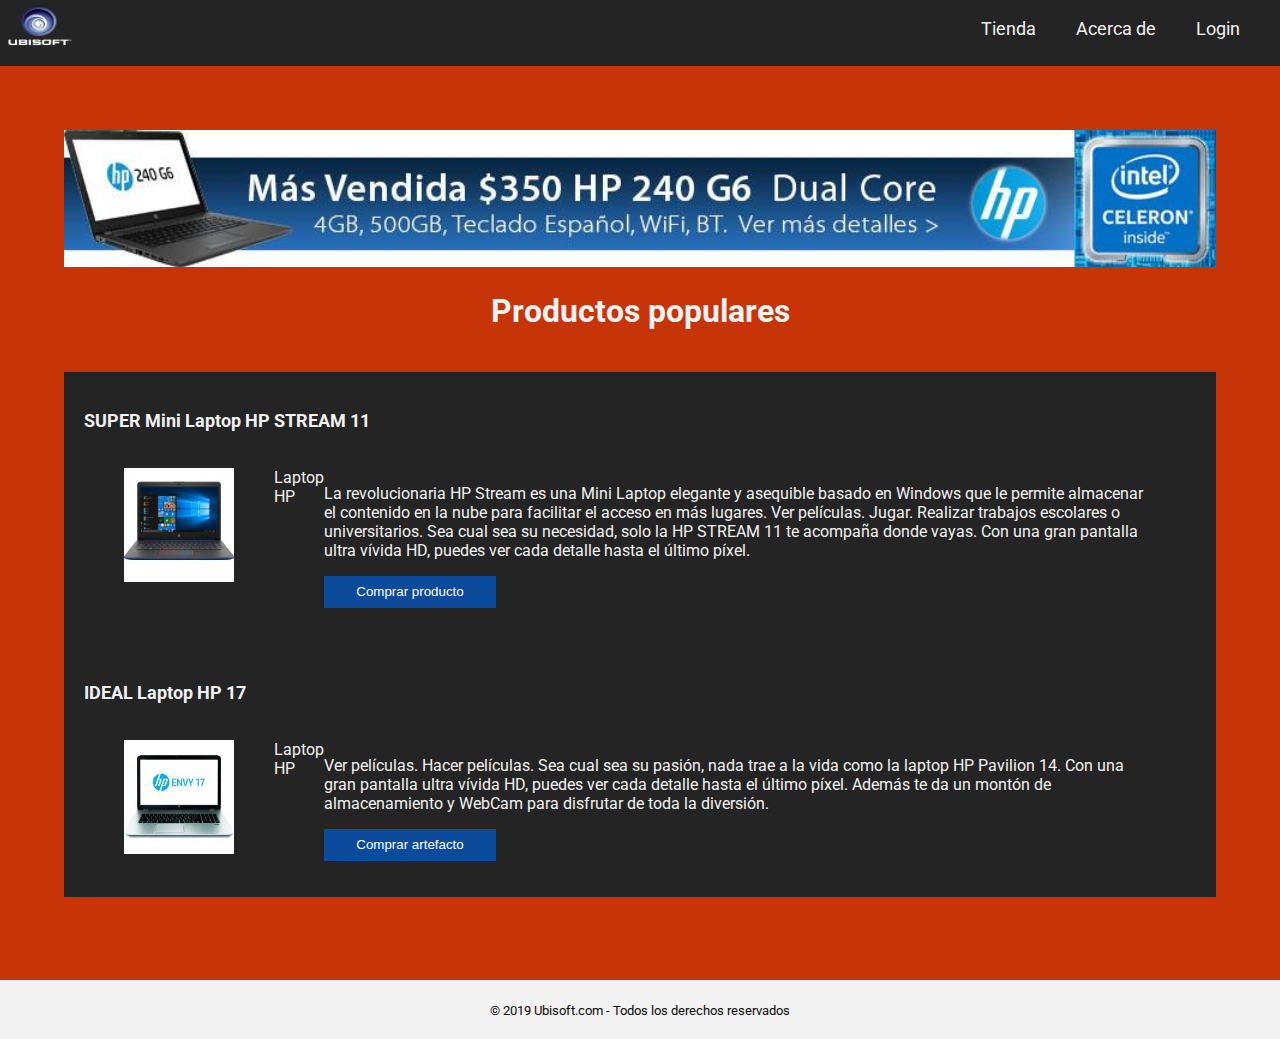
==== index.html @ 2bf93922 "Cambiando un boton" ====
<!DOCTYPE html>
<html lang="en">
  <head>
    <title>Ubisoft</title>
    <!-- Required meta tags -->
    <meta charset="utf-8">
    <meta name="viewport" content="width=device-width, initial-scale=1, shrink-to-fit=no">
    <link href='http://fonts.googleapis.com/css?family=Roboto:400,700' rel='stylesheet' type='text/css'>
    <link rel="stylesheet" href="src/css/estilos.css">
    
  </head>
  <body>  
    <header>
        <nav class="negro">    
          <a href="index.html"><img src="src/img/logo.png" alt="LOGO"/></a>
          
          
          <ul>              
            <li><a href="store.html">Tienda</a></li>
            <li><a href="about.html">Acerca de</a></li>
            <li><a href="login.html">Login</a></li>
          </ul>          
        </nav>        
    </header>                  
        
    <main>
        <img alt="pc" id="banner" src="src/img/960x114_255,255,255_SOLOHPcom-Mas-Vendida-Laptop-HP-240-G6-LargeBanner.jpg" alt=""/>        
        <h1 class="titulo">Productos populares</h1>                           
        <article>
            <h3>SUPER Mini Laptop HP STREAM 11 </h3>                                                   
              <figure>
                  <img src="src/img/laptop-hp-14-ideal-core-i5-7200u-8gb-ram-1tb-disco-solohpcom-00.jpg" alt="">
                  <figcaption>Laptop HP</figcaption>
                  <div class="content">
                      <p>La revolucionaria HP Stream es una Mini Laptop elegante y asequible basado en Windows que le permite almacenar el contenido en la nube para facilitar el acceso en más lugares. Ver películas. Jugar. Realizar trabajos escolares o universitarios. Sea cual sea su necesidad, solo la HP STREAM 11 te acompaña donde vayas. Con una gran pantalla ultra vívida HD, puedes ver cada detalle hasta el último píxel.</p>
                      <button class="compra">Comprar producto</button>        
                  </div>                  
              </figure>              
        </article>
                  
        <article >
            <h3>IDEAL Laptop HP 17</h3>   
              <figure>
                  <img src="src/img/laptops-hp_9.jpg" alt="">
                  <figcaption>Laptop HP</figcaption>
                    <div class="content">
                        <p>Ver películas. Hacer películas. Sea cual sea su pasión, nada trae a la vida como la laptop HP Pavilion 14. Con una gran pantalla ultra vívida HD, puedes ver cada detalle hasta el último píxel. Además te da un montón de almacenamiento y WebCam para disfrutar de toda la diversión.</p>                 
                        <button class="compra">Comprar artefacto</button>
                    </div>                                      
              </figure>
        </article>
    </main>
    <br>
    <footer>
      <small>© 2019 Ubisoft.com - Todos los derechos reservados</small>
      
    </footer>
  </body>
</html>
---- src/css/estilos.css ----
html, body{
    padding-top: 0px;
    margin: 0px;
    background-color: #c73407;
    color: #f2f2f2;
    font-family: Roboto;
    font-size: 16px;
    font-weight: 400;    
}
h3{        
    height: 40px;        
    font-size: 18px;    
}
a{  
    color: #f2f2f2;              
    text-decoration: none;    
}
a:hover{
    color: #f2f2f2;
}
.negro a{
    color: #f2f2f2;
}
.negro a:hover{
    color: #2f80ed;
}

.azul a:hover{
    color: #252424;
}

nav{
 /* Style for "navbar" */       
    display: flex;
    padding-bottom: 10px;
    background-color: #252424;
    justify-content: space-between;
    align-items: center;
}
nav.verde{
    background-color: #27ae60;
}
nav.azul{
    background-color: #2f80ed;
}
nav.morado{
    background-color: #9B51E0;
}
nav img{
/* Style for "logo" */
    width: 77px;
    height: 52px;    
}

nav ul{
    display: flex;
}

nav li{
    padding-right: 40px;
    list-style: none;    
}
/* Se agregaron estas reglas
 por que con el elemento a es necesario hacerlo de manera explicita */
nav li a{         
    color: black;    
    font-size: 18px;    
    
}
#banner{
    /* Style for "960x114_25" */        
    padding: 0px;
    width: 100%;
    height: 10%;
}

/* La parte principal de la pagina */
main{
    padding:5%;
}
.otro_main{    
    display: flex;    
    justify-content: center;
    padding-bottom: 15%;
}
.media small{
    padding: 5px;       
}

article{
    /* Style for "Background" */    
    background-color: #252424;
    padding: 20px;
}

figure{
    display: flex;
}
figure img{    
    width: 110px;
    height: 114px;
    padding-right:40px;        
}
.products{
    /* Style for "Rectangle" */
    display: flex;
    justify-content: space-around;
}
.tienda{
    padding: 10px;    
}
.tienda img{
    /* Style for "Rectangle" */        
    width: 200px;
    height: 200px;    
}
div.imagen{
    display: flex;
    justify-content: center;
}

li.compra{
    list-style: none;   
    padding: 5px;   
}

.media{    
    display: flex;     
    justify-content: center;   
    padding-bottom: 40px;   
}

button.compra{
    /* Style for "Rectangle" */
    border: none;
    width: 172px;
    height: 32px;        
    color: white;        
    background-color: #0c4a9b;
}
button.compra:hover{
    background-color: #27AE60;    
}

button.compra:focus{
    background-color: #219653;
}

.titulo{
    text-align: center;
    padding-bottom: 20px;
}
.login{
    padding: 10px;
}
label{
    display: inline-block;
    width: 72px;
    height: 20px;
    padding-right: 40px;
}

footer{
    /* Style for "Footer" */            
    color: #0a0909;
    padding: 20px;          
    background-color: #f2f2f2;
    text-align: center;
}

.about {    
    text-align: justify;
}

.content{   
    display: block;
}
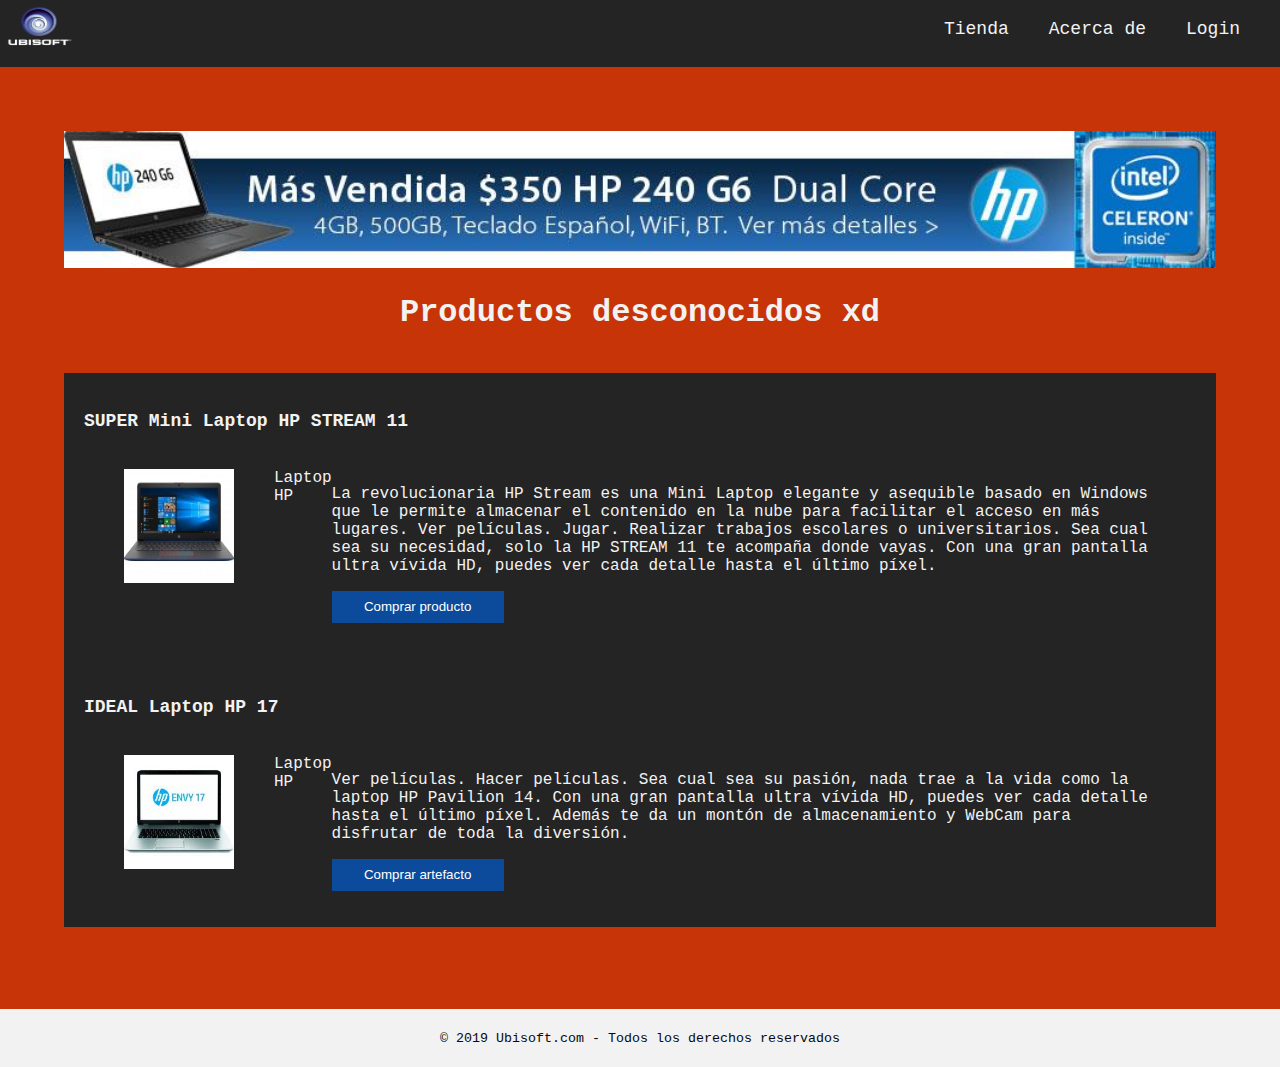
==== commit 9020886c: "Merge branch 'colores'" ====
--- a/index.html
+++ b/index.html
@@ -12,9 +12,7 @@
   <body>  
     <header>
         <nav class="negro">    
-          <a href="index.html"><img src="src/img/logo.png" alt="LOGO"/></a>
-          
-          
+          <a href="index.html"><img src="src/img/logo.png" alt="LOGO"/></a>                    
           <ul>              
             <li><a href="store.html">Tienda</a></li>
             <li><a href="about.html">Acerca de</a></li>
@@ -25,7 +23,7 @@
         
     <main>
         <img alt="pc" id="banner" src="src/img/960x114_255,255,255_SOLOHPcom-Mas-Vendida-Laptop-HP-240-G6-LargeBanner.jpg" alt=""/>        
-        <h1 class="titulo">Productos populares</h1>                           
+        <h1 class="titulo">Productos desconocidos xd</h1>                           
         <article>
             <h3>SUPER Mini Laptop HP STREAM 11 </h3>                                                   
               <figure>
--- a/src/css/estilos.css
+++ b/src/css/estilos.css
@@ -3,7 +3,7 @@
     margin: 0px;
     background-color: #c73407;
     color: #f2f2f2;
-    font-family: Roboto;
+    font-family: 'Courier New', Courier, monospace;
     font-size: 16px;
     font-weight: 400;    
 }
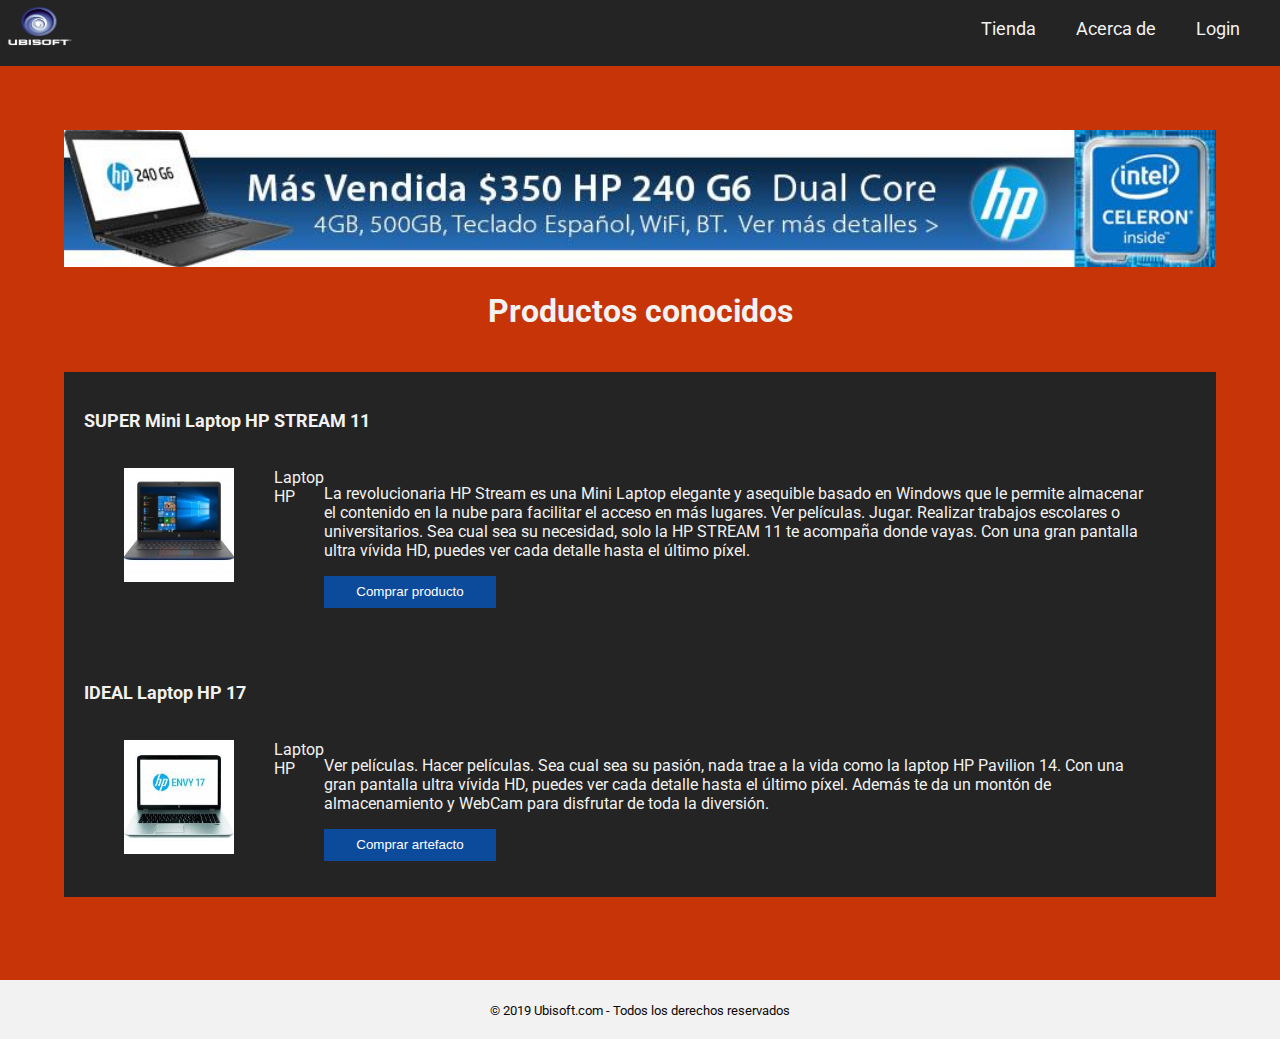
==== commit 86516101: "Cambio en el title" ====
--- a/index.html
+++ b/index.html
@@ -23,7 +23,7 @@
         
     <main>
         <img alt="pc" id="banner" src="src/img/960x114_255,255,255_SOLOHPcom-Mas-Vendida-Laptop-HP-240-G6-LargeBanner.jpg" alt=""/>        
-        <h1 class="titulo">Productos desconocidos xd</h1>                           
+        <h1 class="titulo">Productos conocidos</h1>                           
         <article>
             <h3>SUPER Mini Laptop HP STREAM 11 </h3>                                                   
               <figure>
--- a/src/css/estilos.css
+++ b/src/css/estilos.css
@@ -3,7 +3,7 @@
     margin: 0px;
     background-color: #c73407;
     color: #f2f2f2;
-    font-family: 'Courier New', Courier, monospace;
+    font-family: Roboto;
     font-size: 16px;
     font-weight: 400;    
 }
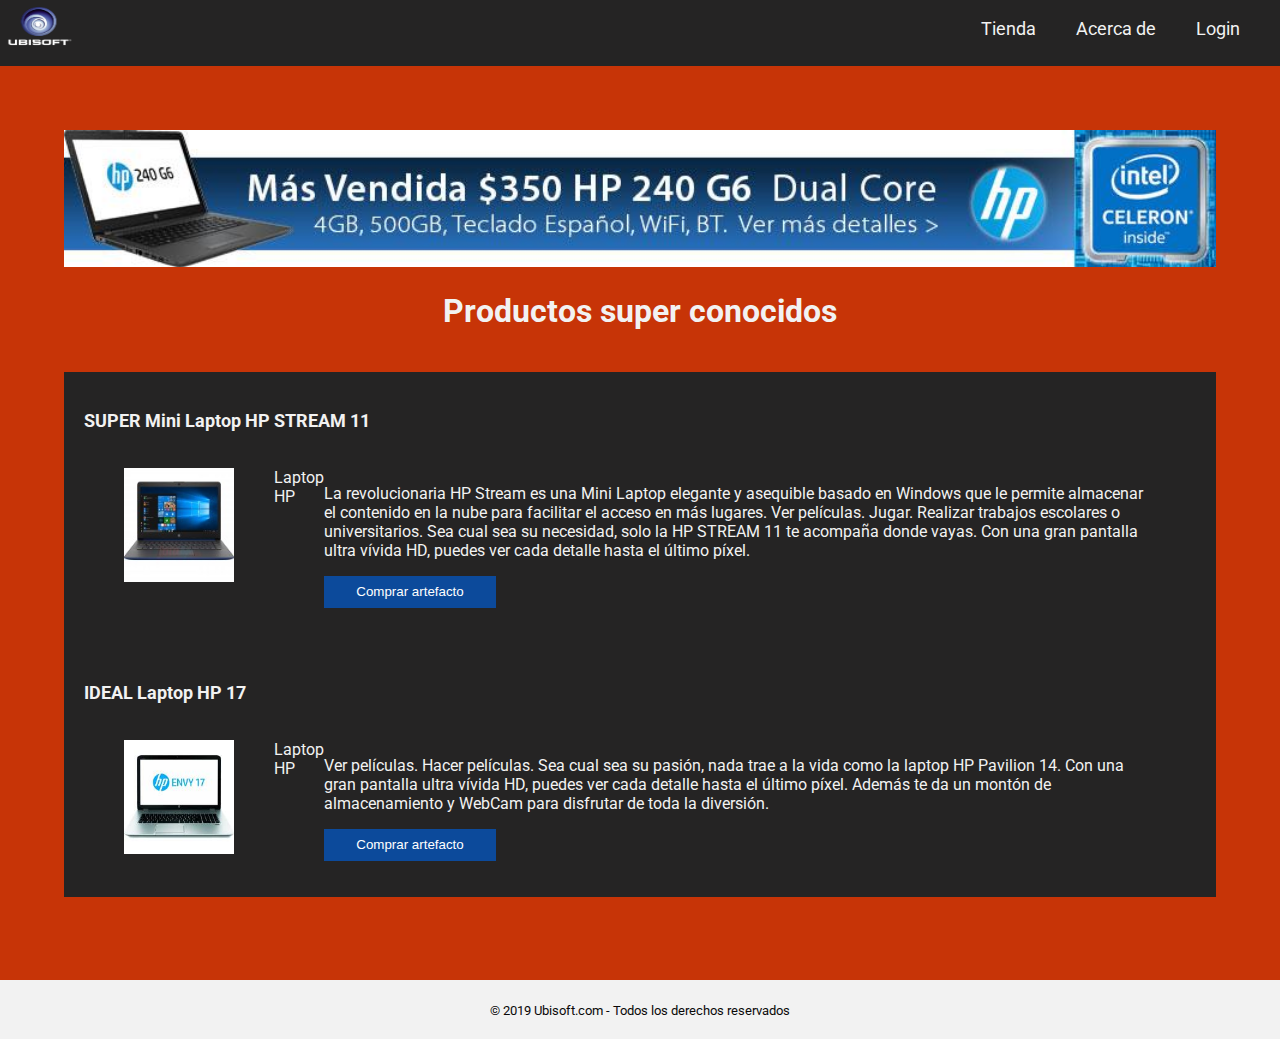
==== commit a077990c: "Cambio en el title" ====
--- a/index.html
+++ b/index.html
@@ -23,7 +23,7 @@
         
     <main>
         <img alt="pc" id="banner" src="src/img/960x114_255,255,255_SOLOHPcom-Mas-Vendida-Laptop-HP-240-G6-LargeBanner.jpg" alt=""/>        
-        <h1 class="titulo">Productos conocidos</h1>                           
+        <h1 class="titulo">Productos super conocidos</h1>                           
         <article>
             <h3>SUPER Mini Laptop HP STREAM 11 </h3>                                                   
               <figure>
@@ -31,7 +31,7 @@
                   <figcaption>Laptop HP</figcaption>
                   <div class="content">
                       <p>La revolucionaria HP Stream es una Mini Laptop elegante y asequible basado en Windows que le permite almacenar el contenido en la nube para facilitar el acceso en más lugares. Ver películas. Jugar. Realizar trabajos escolares o universitarios. Sea cual sea su necesidad, solo la HP STREAM 11 te acompaña donde vayas. Con una gran pantalla ultra vívida HD, puedes ver cada detalle hasta el último píxel.</p>
-                      <button class="compra">Comprar producto</button>        
+                      <button class="compra">Comprar artefacto</button>        
                   </div>                  
               </figure>              
         </article>
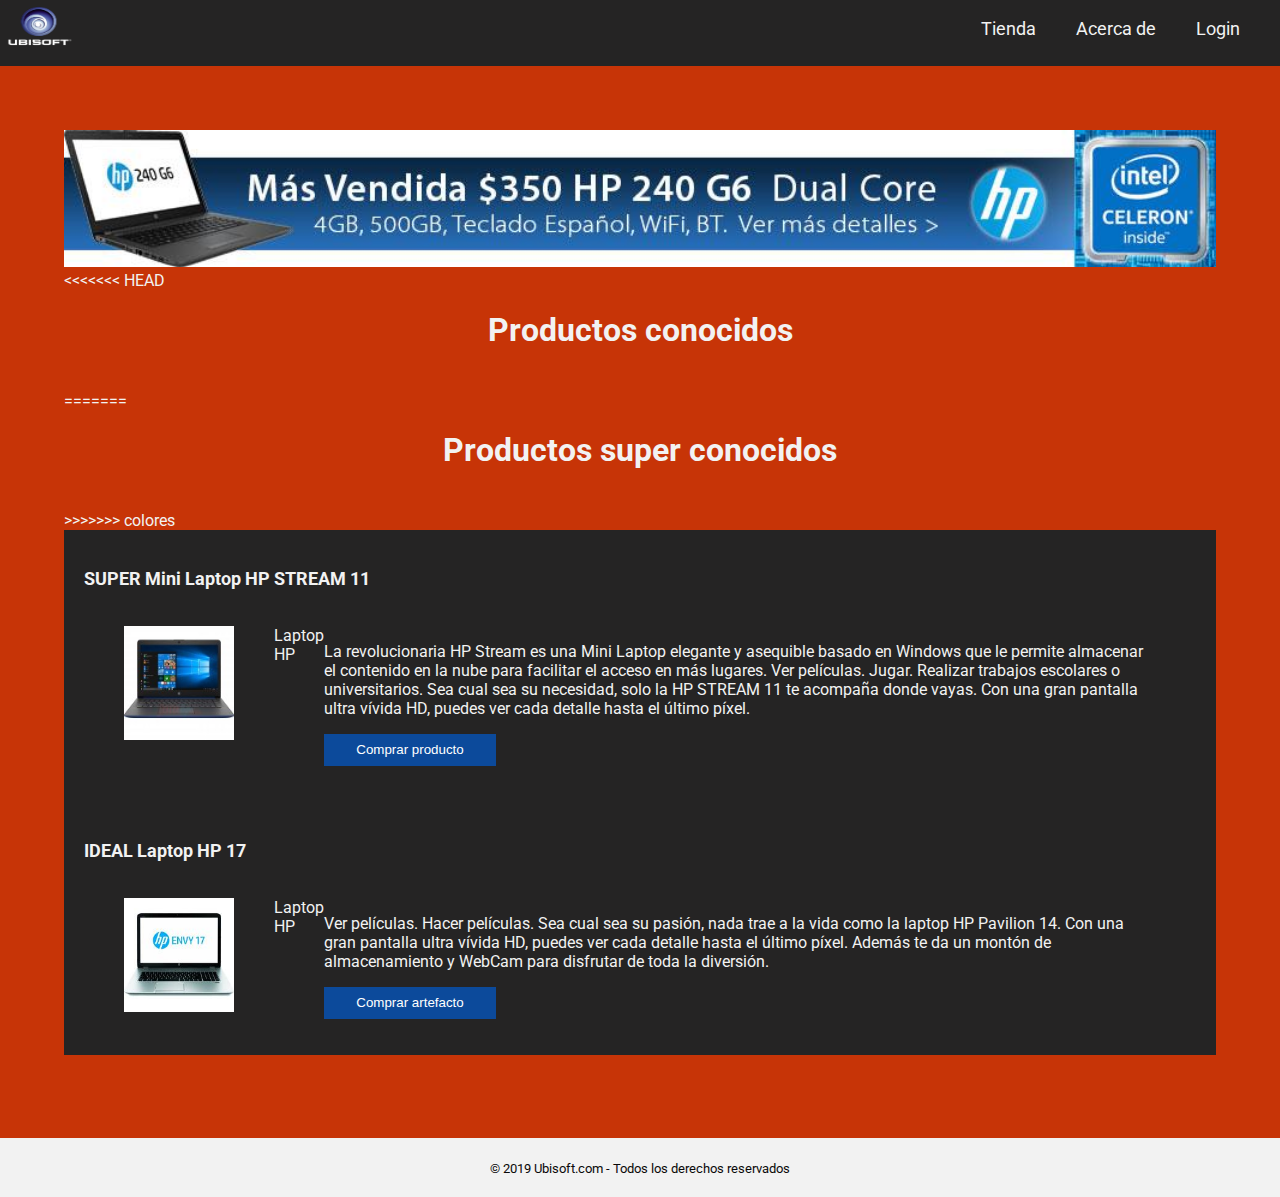
==== commit 7681b35c: "Resolviendo conflictos de merge" ====
--- a/index.html
+++ b/index.html
@@ -23,7 +23,11 @@
         
     <main>
         <img alt="pc" id="banner" src="src/img/960x114_255,255,255_SOLOHPcom-Mas-Vendida-Laptop-HP-240-G6-LargeBanner.jpg" alt=""/>        
+<<<<<<< HEAD
+        <h1 class="titulo">Productos conocidos</h1>                           
+=======
         <h1 class="titulo">Productos super conocidos</h1>                           
+>>>>>>> colores
         <article>
             <h3>SUPER Mini Laptop HP STREAM 11 </h3>                                                   
               <figure>
@@ -31,7 +35,7 @@
                   <figcaption>Laptop HP</figcaption>
                   <div class="content">
                       <p>La revolucionaria HP Stream es una Mini Laptop elegante y asequible basado en Windows que le permite almacenar el contenido en la nube para facilitar el acceso en más lugares. Ver películas. Jugar. Realizar trabajos escolares o universitarios. Sea cual sea su necesidad, solo la HP STREAM 11 te acompaña donde vayas. Con una gran pantalla ultra vívida HD, puedes ver cada detalle hasta el último píxel.</p>
-                      <button class="compra">Comprar artefacto</button>        
+                      <button class="compra">Comprar producto</button>        
                   </div>                  
               </figure>              
         </article>
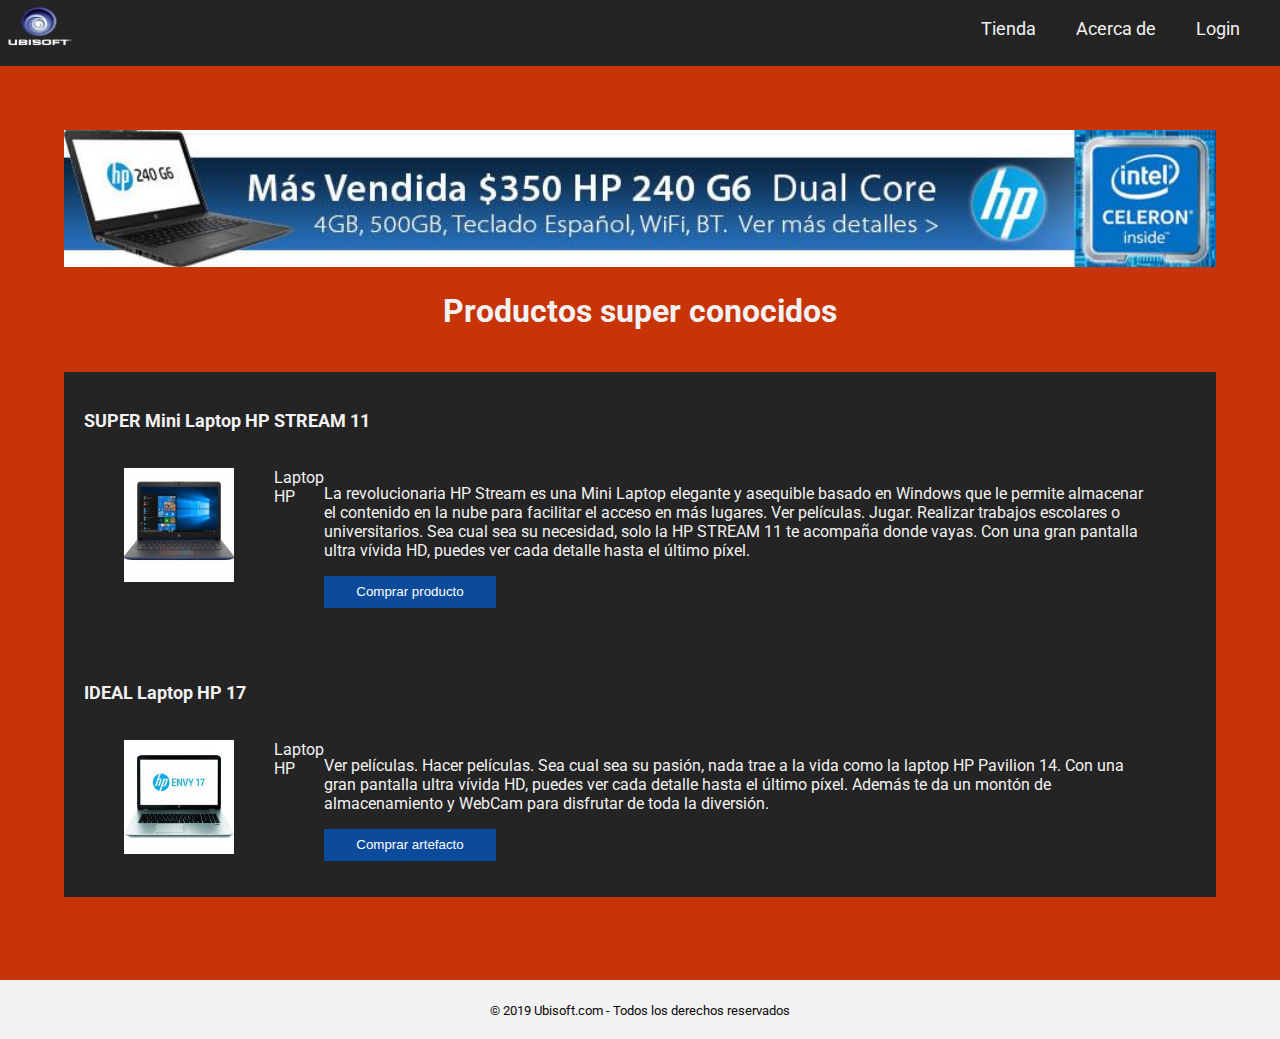
==== commit b2229281: "Fusion terminada xd" ====
--- a/index.html
+++ b/index.html
@@ -23,11 +23,7 @@
         
     <main>
         <img alt="pc" id="banner" src="src/img/960x114_255,255,255_SOLOHPcom-Mas-Vendida-Laptop-HP-240-G6-LargeBanner.jpg" alt=""/>        
-<<<<<<< HEAD
-        <h1 class="titulo">Productos conocidos</h1>                           
-=======
         <h1 class="titulo">Productos super conocidos</h1>                           
->>>>>>> colores
         <article>
             <h3>SUPER Mini Laptop HP STREAM 11 </h3>                                                   
               <figure>
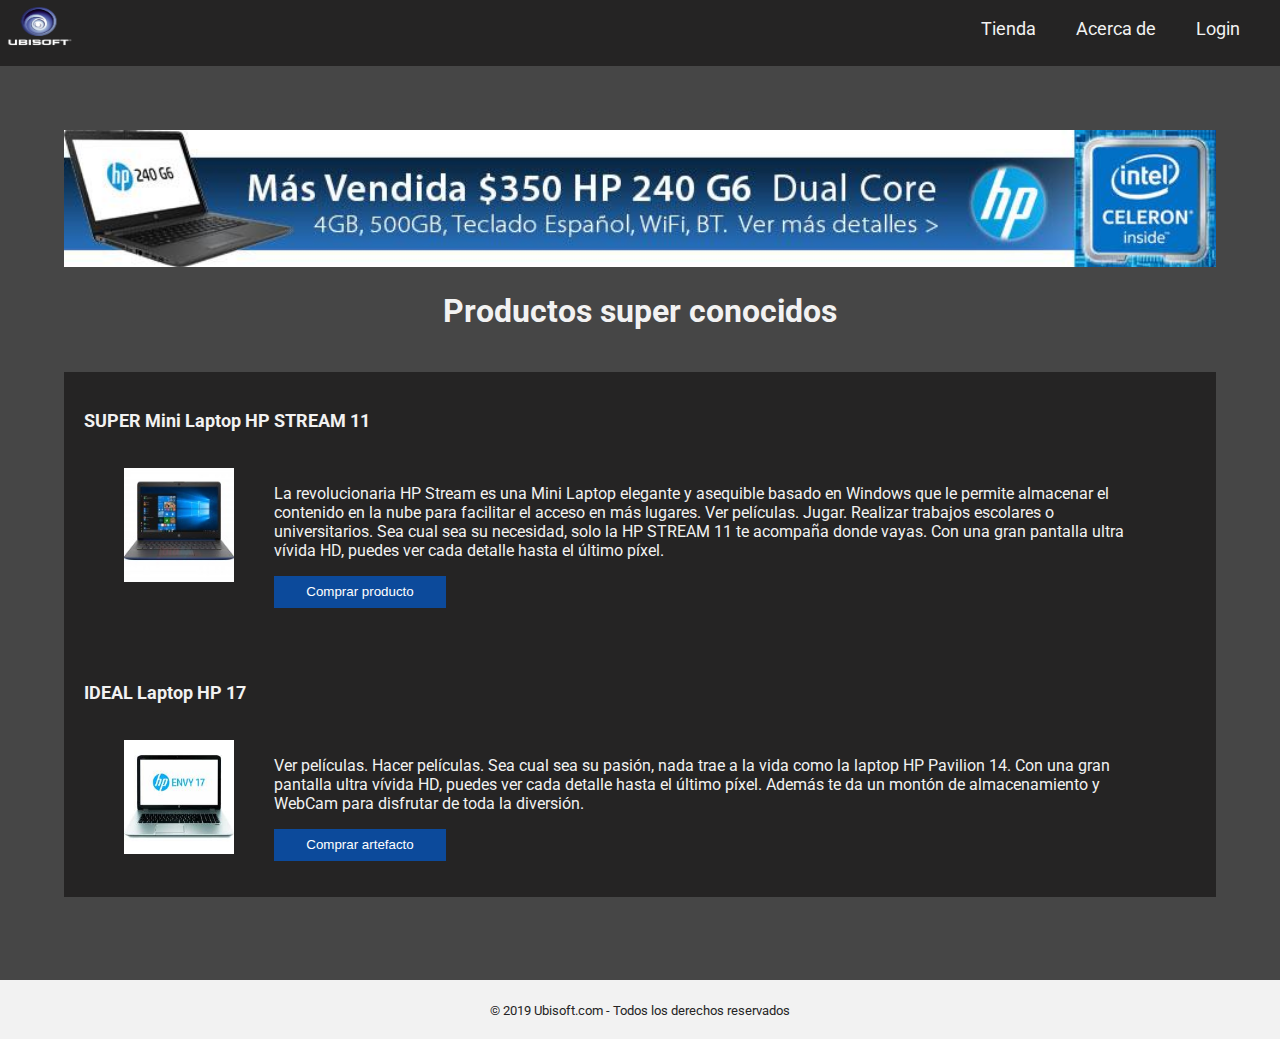
==== commit f5c731f6: "adicion de variables css" ====
--- a/index.html
+++ b/index.html
@@ -1,11 +1,10 @@
-<!DOCTYPE html>
+﻿<!DOCTYPE html>
 <html lang="en">
   <head>
     <title>Ubisoft</title>
     <!-- Required meta tags -->
     <meta charset="utf-8">
-    <meta name="viewport" content="width=device-width, initial-scale=1, shrink-to-fit=no">
-    <link href='http://fonts.googleapis.com/css?family=Roboto:400,700' rel='stylesheet' type='text/css'>
+    <meta name="viewport" content="width=device-width, initial-scale=1, shrink-to-fit=no">    
     <link rel="stylesheet" href="src/css/estilos.css">
     
   </head>
@@ -20,15 +19,14 @@
           </ul>          
         </nav>        
     </header>                  
-        
+    <!-- Comunicación segura tío -->
     <main>
         <img alt="pc" id="banner" src="src/img/960x114_255,255,255_SOLOHPcom-Mas-Vendida-Laptop-HP-240-G6-LargeBanner.jpg" alt=""/>        
         <h1 class="titulo">Productos super conocidos</h1>                           
         <article>
             <h3>SUPER Mini Laptop HP STREAM 11 </h3>                                                   
               <figure>
-                  <img src="src/img/laptop-hp-14-ideal-core-i5-7200u-8gb-ram-1tb-disco-solohpcom-00.jpg" alt="">
-                  <figcaption>Laptop HP</figcaption>
+                  <img src="src/img/laptop-hp-14-ideal-core-i5-7200u-8gb-ram-1tb-disco-solohpcom-00.jpg" alt="laptop">                  
                   <div class="content">
                       <p>La revolucionaria HP Stream es una Mini Laptop elegante y asequible basado en Windows que le permite almacenar el contenido en la nube para facilitar el acceso en más lugares. Ver películas. Jugar. Realizar trabajos escolares o universitarios. Sea cual sea su necesidad, solo la HP STREAM 11 te acompaña donde vayas. Con una gran pantalla ultra vívida HD, puedes ver cada detalle hasta el último píxel.</p>
                       <button class="compra">Comprar producto</button>        
@@ -39,8 +37,7 @@
         <article >
             <h3>IDEAL Laptop HP 17</h3>   
               <figure>
-                  <img src="src/img/laptops-hp_9.jpg" alt="">
-                  <figcaption>Laptop HP</figcaption>
+                  <img src="src/img/laptops-hp_9.jpg" alt="laptop">                  
                     <div class="content">
                         <p>Ver películas. Hacer películas. Sea cual sea su pasión, nada trae a la vida como la laptop HP Pavilion 14. Con una gran pantalla ultra vívida HD, puedes ver cada detalle hasta el último píxel. Además te da un montón de almacenamiento y WebCam para disfrutar de toda la diversión.</p>                 
                         <button class="compra">Comprar artefacto</button>
@@ -50,9 +47,10 @@
     </main>
     <br>
     <footer>
-      <small>© 2019 Ubisoft.com - Todos los derechos reservados</small>
-      
+      <small>© 2019 Ubisoft.com - Todos los derechos reservados</small>      
     </footer>
   </body>
 </html>
 
+
+
--- a/src/css/estilos.css
+++ b/src/css/estilos.css
@@ -1,50 +1,59 @@
-html, body{
+@import url('https://fonts.googleapis.com/css?family=Roboto&display=swap');
+:root {
+    --color-negro: #464646;
+    --color-negro-oscuro: #252424;
+    --color-blanco: #f2f2f2;    
+    --color-azul: #0c4a9b;
+    --color-verde: #27ae60;
+    --color-verde-oscuror: #219653;
+    --color-morado: #9B51E0;
+    --size-titulo-producto: 18px;   
+}
+html, body {
     padding-top: 0px;
     margin: 0px;
-    background-color: #c73407;
-    color: #f2f2f2;
+    background-color: var(--color-negro);    
+    color: var(--color-blanco);
     font-family: Roboto;
     font-size: 16px;
-    font-weight: 400;    
+    font-weight: 400;
 }
 h3{        
     height: 40px;        
-    font-size: 18px;    
+    font-size: var(--size-titulo-producto);    
 }
 a{  
-    color: #f2f2f2;              
+    color: var(--color-blanco);              
     text-decoration: none;    
 }
 a:hover{
-    color: #f2f2f2;
+    color: var(--color-blanco);
 }
 .negro a{
-    color: #f2f2f2;
+    color: var(--color-blanco);
 }
 .negro a:hover{
-    color: #2f80ed;
+    color: var(--color-azul);
 }
-
 .azul a:hover{
-    color: #252424;
+    color: var(--color-negro);
 }
-
 nav{
  /* Style for "navbar" */       
     display: flex;
     padding-bottom: 10px;
-    background-color: #252424;
+    background-color: var(--color-negro-oscuro);
     justify-content: space-between;
     align-items: center;
 }
 nav.verde{
-    background-color: #27ae60;
+    background-color: var(--color-verde);
 }
 nav.azul{
-    background-color: #2f80ed;
+    background-color: var(--color-azul);
 }
 nav.morado{
-    background-color: #9B51E0;
+    background-color: var(--color-morado);
 }
 nav img{
 /* Style for "logo" */
@@ -63,9 +72,12 @@
 /* Se agregaron estas reglas
  por que con el elemento a es necesario hacerlo de manera explicita */
 nav li a{         
-    color: black;    
-    font-size: 18px;    
+    color: var(--color-negro-oscuro);    
+    font-size: var(--size-titulo-producto);    
     
+}
+.azul li a{
+    color: var(--color-blanco);
 }
 #banner{
     /* Style for "960x114_25" */        
@@ -89,7 +101,7 @@
 
 article{
     /* Style for "Background" */    
-    background-color: #252424;
+    background-color: var(--color-negro-oscuro);
     padding: 20px;
 }
 
@@ -136,14 +148,14 @@
     width: 172px;
     height: 32px;        
     color: white;        
-    background-color: #0c4a9b;
+    background-color: var(--color-azul);
 }
 button.compra:hover{
-    background-color: #27AE60;    
+    background-color: var(--color-verde);    
 }
 
 button.compra:focus{
-    background-color: #219653;
+    background-color: var(--color-verde-oscuro);
 }
 
 .titulo{
@@ -162,9 +174,9 @@
 
 footer{
     /* Style for "Footer" */            
-    color: #0a0909;
+    color: var(--color-negro-oscuro);
     padding: 20px;          
-    background-color: #f2f2f2;
+    background-color: var(--color-blanco);
     text-align: center;
 }
 
